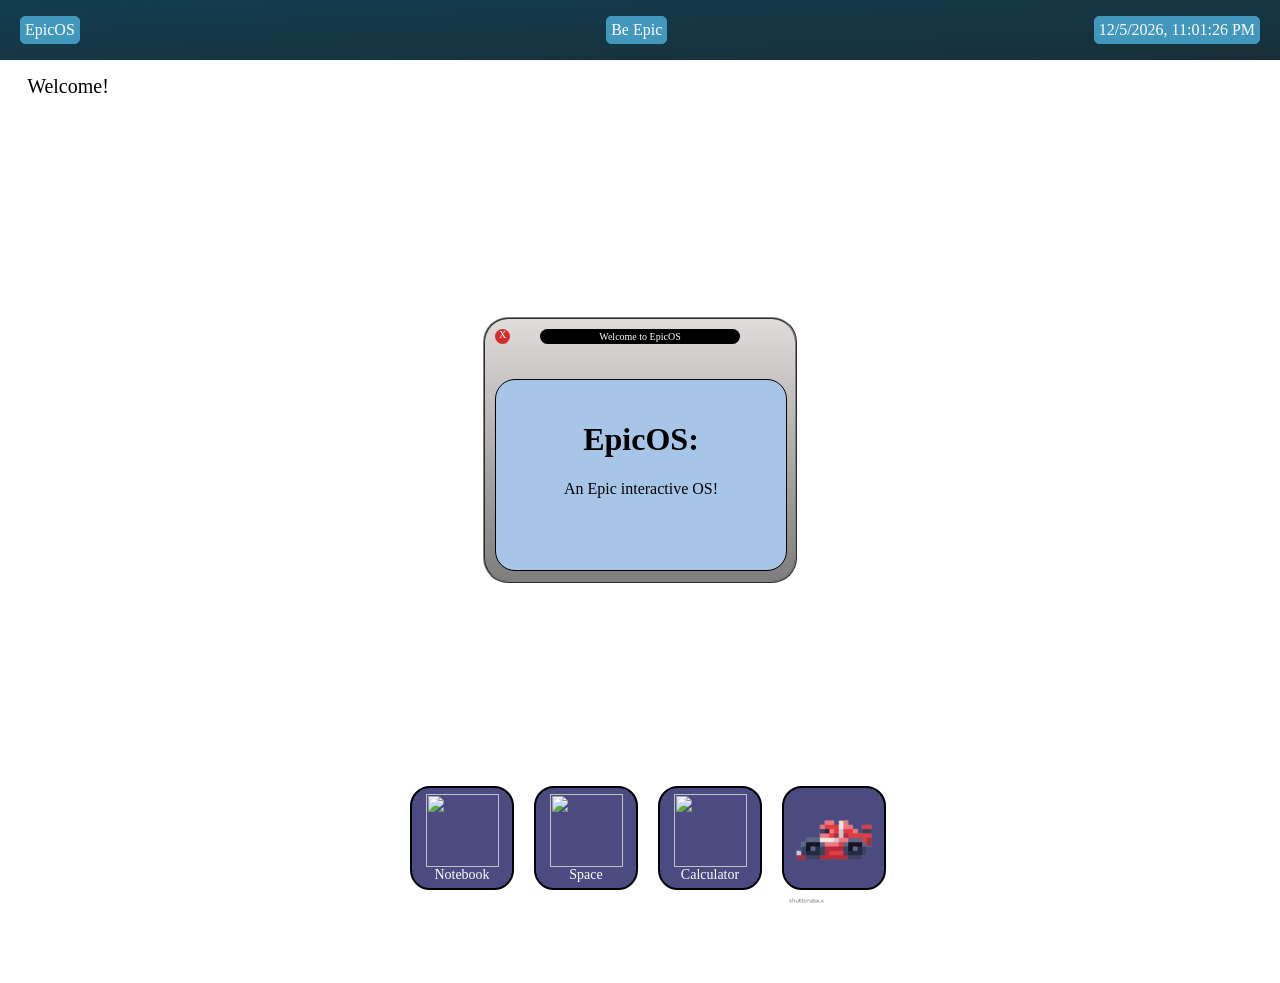
==== EpicOS.html @ 667b7897 "Add files via upload All files needed for operation" ====
<!DOCTYPE html>

<html>
    <head>
        <title>EpicOS</title>
        <link rel="stylesheet" href="styles.css">
        <script src="https://cdn.jsdelivr.net/npm/astronomy-engine/astronomy.browser.min.js"></script>

    </head>
    <body>
        <div id="outer-border">
            <p id="closewelcome">X</p>
            <p id="welcomeheader" class="window-header">Welcome to EpicOS</p>
            <div id='center-box'>
                <div id='welcome'>
                    <h1>EpicOS:</h1>
                        <p>An Epic interactive OS!</p>
                </div>
            </div>

        </div>
        <div id="topbar">
            <p style="color: white; opacity: 100%; margin-left: 20px; border: 1px solid rgb(65, 151, 188); background-color: rgb(65, 151, 188); padding-left: 4px; padding-right: 4px; padding-bottom: 4px; padding-top: 4px; border-radius: 5px;">EpicOS</p>
            <p style="color: white; opacity: 100%; border: 1px solid rgb(65, 151, 188); margin-left: 100px; background-color: rgb(65, 151, 188); padding-left: 4px; padding-right: 4px; padding-bottom: 4px; padding-top: 4px; border-radius: 5px;">Be Epic</p>
            <!-- <p style="color: white; margin-right: 20px; border: 1px solid rgb(65, 151, 188); background-color: rgb(65, 151, 188); padding-left: 2px; padding-right: 2px; padding-bottom: 2px; padding-top:2px; border-radius: 5px;">5:00PM 6/13/2026</p> -->
            <p id="timeElement"
                style = "color: white; opacity: 100%; margin-right: 20px; border: 1px solid rgb(65, 151, 188); background-color: rgb(65, 151, 188); padding-left: 4px; padding-right: 4px; padding-bottom: 4px; padding-top: 4px; border-radius: 5px;">
                Time
            </p>

        </div>

        <div>
            <p style="cursor: pointer; font-family: cursive;" id="welcomebutton">Welcome!</p>
        </div>

        <div id="bottomapps">
            <div id="notebookapp">
                <img src="https://png.pngtree.com/png-clipart/20230303/ourmid/pngtree-clipart-notebook-notebook-png-image_6629325.png" width="73" height="73">
                <p style="cursor: pointer">Notebook</p>
            </div>
            <div id="allspace"> 
                <img src="https://png.pngtree.com/recommend-works/png-clipart/20240913/ourmid/pngtree-cartoon-saturn-for-t-shirt-design-png-image_13822487.png" width="73" height="73">
                <p style="cursor: pointer">Space</p>
            </div>
            <div id="calcapp">
                <img src="https://cdn-icons-png.flaticon.com/512/10310/10310245.png" width="73" height="73">
                <p style="cursor: pointer">Calculator</p>
            </div>
            <div id="gameapp">
                <img src="[data-uri]" width = "150" height = "150">
                <p style="cursor: pointer">Game</p>

            </div>
        </div>
            <div id="spacewindow">
                <p id="closspace" class="closeX">X</p>
                <p id="space-header" class="window-header">The Solar System</p>
                <canvas id="spaceCanvas" width="580" height="580"></canvas>
            </div>
            <div id="notelauncher">
                <p id="closnote" class="closeX">X</p>
                <p id="note-header" class="window-header">Notes!</p>
                <div id="notebutton">
                    <p id="docnewbutton">New</p>
                    <p id="savebutton">Save</p>
                    <p id="loadbutton">Load</p>
                </div>
            </div>
            <div id="docwindow">
                <p id="closdoc" class="closeX">X</p>
                <p id="doc-header" class="window-header">Doc!</p>
                <p contenteditable="True" id="notesenter">type here</p>
            </div>
            <div id="convertwindow">
                <p id="closconvert" class="closeX">X</p>
                <p id="convert-header" class="window-header">Converter</p>
                <div id="convert-grid">
                    <button id="m-k" class="convtbtn">Mi-Km</button>
                    <button id="f-c" class="convtbtn">°F-°C</button>
                    <button id="k-m" class="convtbtn" style="grid-column:3;">Km-Mi</button>
                    <button id="c-f" class="convtbtn" style="grid-column:2;">°C-°F</button>
                </div>
            </div>
            <div id="calcwindow">
                <p id="closcalc" class="closeX">X</p>
                <p id="calc-header" class="window-header">Calculator</p>
                <div class="display">
                    <input type="text" id="calcdisplay" name="display" readonly style="font-size: 45px;">
                </div>
                
                <div id="num-grid">
                    <button id="convert" class="op" style="width:50px; height: 50px; border-radius: 20px; font-size: 35px; grid-column:1;">&harr;</button>
                    <button id="clear" class="op" style="width:50px; height: 50px; border-radius: 20px; font-size: 35px; grid-column: 2;">C</button>
                    <button id="delete" class="op" style="width:50px; height: 50px; border-radius: 20px; font-size: 35px; grid-column:3;">⌫</button>
                    <button id="div" class="op" style="width:50px; height: 50px; border-radius: 20px; font-size: 35px;">&divide;</button>

                    <button id="b1" class="nums" style="grid-column:1;">1</button>
                    <button id="b2" class="nums">2</button>
                    <button id="b3" class="nums">3</button>
                    <button id="mult" class="op" style="width:50px; height: 50px; border-radius: 20px; font-size: 35px;">&times;</button>

                    <button id="b4" class="nums">4</button>
                    <button id="b5" class="nums">5</button>
                    <button id="b6" class="nums">6</button>
                    <button id="add" class="op" style="width:50px; height: 50px; border-radius: 20px; font-size: 35px;">+</button>

                    <button id="b7" class="nums">7</button>
                    <button id="b8" class="nums">8</button>
                    <button id="b9" class="nums">9</button>
                    <button id="sub" class="op" style="width:50px; height: 50px; border-radius: 20px; font-size: 35px;">-</button>
                    <button id="dot" class="nums" style="width:50px; height: 50px; border-radius: 20px; font-size: 45px;">.</button>
                    <button id="b0" class="nums" style="grid-column:2;">0</button>
                    <button id="equal" class="op" style="width: 110px; height: 50px; border-radius: 20px; font-size: 35px; grid-column: span 2;">=</button>
                    
                </div>
            </div>

            <div id="gamewindow">
                <p id="closgame" class="closeX">X</p>
                <p id="game-header" class="window-header">Game!</p>
                <div id="gameCanvas">
                    <canvas id="raceCanvas" width="600" height="475"></canvas>
                    <canvas id="hidCanvas" width ="600" height = "475"></canvas>
                </div>
            </div>

        <script src="script.js">

        </script>
    </body>
</html>
---- styles.css ----
#outer-border{
    display: flex;
    border: 2px ridge gray;
    border-radius: 25px;
    width: 290px;
    background-image: linear-gradient(
        to bottom,
        rgba(177, 166, 166, 0.4),
        rgba(84, 81, 81, 0.75)

    );
    /* background-color: rgba(230, 221, 221, 50%); */
    padding-top: 60px; 
    padding-bottom: 10px;
    padding-left: 10px;
    padding-right: 10px;
    
    /* position: absolute; */
    text-align: center;
    position: absolute;
    top: 50%;
    left: 50%;
    transform: translate(-50%, -50%);
    transition: opacity 0.5s ease;
}

#welcome { /* welcome sign properties  */
    border: 1px solid black;
    /* box-shadow: 0 0 0 5px blue; */
    width: 250px;
    height: 150px;
    padding-left: 20px;
    padding-right: 20px;
    padding-top: 20px;
    padding-bottom: 20px;
    text-align: center;
    background-color: rgb(167, 197, 230);
    border-radius: 20px;
    opacity: 100%;
    /* position: absolute; */
}


#center-box{ 
    display: flex;
    justify-content: center;
    align-items: center;
    opacity: 100%;


}
body { /* Background Properties */
    background-image: url('https://i.redd.it/msiz8gc4u5b91.png');
    background-repeat: no-repeat;
    background-size: cover;
    height: 100vh;
    overflow: hidden;
}
#topbar {
    display: flex;
    background-color: rgba(5, 51, 70, 80%);
    justify-content: space-between;
    position: fixed;
    top: 0;
    left: 0;
    right: 0;
    width: 100%;
    background-image: linear-gradient(
        to bottom right,
        rgba(5, 51, 70, 75%),
        rgba(4, 17, 22, 60%))

}
#welcomeheader{
    position: absolute;
    text-align: center;
    align-content: center;
    top: 0px;
    left: 50%;
    transform: translateX(-50%);
    /* left: 0;
    right: 0; */
    color: white;
    background-color: black;
    width: 200px;
    height: 15px;
    border-radius: 20px;
    cursor: grab;
    font-size: 10px;
    
}
/* #topprop{
    justify-content: space-between;
} */

#welcomebutton {
    background-color: white;
    color: black;
    margin-top: 75px;
    margin-left: 10px;
    width: 100px;
    text-align: center;
    border-radius: 5px;
    font-size: 20px;
}
#welcomebutton:hover{
    background-color: rgb(116, 108, 108);

}

#closewelcome {
    background-color: rgb(211, 44, 44);
    text-align: center;
    height: 15px;
    width: 15px;
    position: absolute;
    top: 0px;
    left: 10px;
    border-radius: 50%;
    font-size: 10px;
    font-family: cursive;
    color: white;
    cursor: pointer;
    
}
.closeX {
    background-color: rgb(211, 44, 44);
    text-align: center;
    height: 15px;
    width: 15px;
    position: absolute;
    top: 0px;
    left: 10px;
    border-radius: 50%;
    font-size: 10px;
    font-family: cursive;
    color: white;
    cursor: pointer;    
}

.fade{
    opacity: 0;
}

#allspace{
    position: relative;    
    border: 2px solid black;
    display: flex;
    flex-direction: column;
    justify-content: center;
    align-items: center;
    background-color: rgba(31, 31, 98, 0.8);
    color: white;
    width: 100px;
    height: 100px;
    border-radius: 20px;
    cursor: pointer;

}
#bottomapps{
    display: flex;
    justify-content: center;
    align-items: center;
    gap: 20px;

    position:fixed;
    bottom:10px;
    width:100%;
}
#allspace p {
    margin: 0;
    margin-top: 0px;
    font-size: 14px;
    font-family: cursive;
}
#spacewindow {
    display: none;
    border: 2px ridge gray;
    border-radius: 25px;
    width: 580px;
    height: 580px;
    background-image: linear-gradient(
        to bottom,
        rgba(177, 166, 166, 0.4),
        rgba(84, 81, 81, 0.75)

    );
    /* background-color: rgba(230, 221, 221, 50%); */
    padding-top: 60px; 
    padding-bottom: 10px;
    padding-left: 10px;
    padding-right: 10px;
    
    /* position: absolute; */
    text-align: center;
    position: absolute;
    /* top: 50%;
    left: 50%; */
    justify-content: center;
    align-items: center;
    transition: opacity 0.5s ease;
}
#space-header {
    text-align: center;
    position: absolute;
    align-content: center;
    top: 0px;
    left: 50%;
    transform: translateX(-50%);
    /* left: 0;
    right: 0; */
    color: white;
    background-color: black;
    width: 500px;
    height: 15px;
    border-radius: 20px;
    cursor: grab;
    font-size: 10px;

}
#spaceCanvas {
    background-color: rgb(8, 8, 31);
    margin-top: 0px;
    border-radius: 10px;
}

#notelauncher {
    display: none;
    border: 2px ridge gray;
    border-radius: 25px;
    width: 200px;
    height: 30px;
    background-image: linear-gradient(
        to bottom,
        rgba(177, 166, 166, 0.4),
        rgba(84, 81, 81, 0.75)

    );
    /* background-color: rgba(230, 221, 221, 50%); */
    padding-top: 60px; 
    padding-bottom: 10px;
    padding-left: 10px;
    padding-right: 10px;
    
    /* position: absolute; */
    text-align: center;
    position: absolute;
    /* top: 50%;
    left: 50%; */
    justify-content: center;
    align-items: center;
    transition: opacity 0.5s ease;
}
#notebookapp{
    position: relative;    
    border: 2px solid black;
    display: flex;
    flex-direction: column;
    justify-content: center;
    align-items: center;
    background-color: rgba(31, 31, 98, 0.8);
    color: white;
    width: 100px;
    height: 100px;
    border-radius: 20px;
    cursor: pointer;
}
#notebookapp p {
    margin: 0;
    margin-top: 0px;
    font-size: 14px;
    font-family: cursive;
}

#note-header {
    text-align: center;
    position: absolute;
    align-content: center;
    top: 0px;
    left: 50%;
    transform: translateX(-50%);
    /* left: 0;
    right: 0; */
    color: white;
    background-color: black;
    width: 150px;
    height: 15px;
    border-radius: 20px;
    cursor: grab;
    font-size: 10px;
}
#notesenter {
    background-color: black;
    width: 500px;
    height: 400px;
    color: white;
    border-radius: 20px;
    text-align: left;
    padding-left: 10px;
    padding-top: 10px;
    overflow-y: auto;
    overflow-x: none;
    outline:none;
}



#docwindow{
    display: none;
    border: 2px ridge gray;
    border-radius: 25px;
    width: 400px;
    height: 400px;
    background-image: linear-gradient(
        to bottom,
        rgba(177, 166, 166, 0.4),
        rgba(84, 81, 81, 0.75)

    );
    /* background-color: rgba(230, 221, 221, 50%); */
    padding-top: 60px; 
    padding-bottom: 10px;
    padding-left: 10px;
    padding-right: 10px;
    
    /* position: absolute; */
    text-align: center;
    position: absolute;
    /* top: 50%;
    left: 50%; */
    justify-content: center;
    align-items: center;
    transition: opacity 0.5s ease;
}

#doc-header {
    text-align: center;
    position: absolute;
    align-content: center;
    top: 0px;
    left: 50%;
    transform: translateX(-50%);
    /* left: 0;
    right: 0; */
    color: white;
    background-color: black;
    width: 150px;
    height: 15px;
    border-radius: 20px;
    cursor: grab;
    font-size: 10px;
}
#docnewbutton{
    position: absolute;
    border: solid 2px black;
    background-color: rgba(177, 166, 166, 1);
    cursor: pointer;
    border-radius: 5px;
    text-align: center;
    justify-content: center;
    padding-left: 5px;
    padding-right: 5px;
    padding-bottom: 5px;
    padding-top: 5px;
    top: 20px;
    left: 20px;

}
#savebutton {
    position: absolute;
    border: solid 2px black;
    background-color: rgba(177, 166, 166, 1);
    cursor: pointer;
    border-radius: 5px;
    text-align: center;
    justify-content: center;
    padding-left: 5px;
    padding-right: 5px;
    padding-bottom: 5px;
    padding-top: 5px;
    top: 20px;
    left: 80px;
}
#loadbutton {
    position: absolute;
    border: solid 2px black;
    background-color: rgba(177, 166, 166, 1);
    cursor: pointer;
    border-radius: 5px;
    text-align: center;
    justify-content: center;
    padding-left: 5px;
    padding-right: 5px;
    padding-bottom: 5px;
    padding-top: 5px;
    top: 20px;
    left: 150px;
}

#calcapp {
    position: relative;    
    border: 2px solid black;
    display: flex;
    flex-direction: column;
    justify-content: center;
    align-items: center;
    background-color: rgba(31, 31, 98, 0.8);
    color: white;
    width: 100px;
    height: 100px;
    border-radius: 20px;
    cursor: pointer;
}
#calcapp p{
    margin: 0;
    margin-top: 0px;
    font-size: 14px;
    font-family: cursive;
}

#calc-header{
    text-align: center;
    position: absolute;
    align-content: center;
    top: 0px;
    left: 50%;
    transform: translateX(-50%);
    /* left: 0;
    right: 0; */
    color: white;
    background-color: black;
    width: 150px;
    height: 15px;
    border-radius: 20px;
    cursor: grab;
    font-size: 10px;
}
#calcwindow{
    display: none;
    border: 2px ridge gray;
    border-radius: 25px;
    width: 300px;
    height: 400px;
    background-image: linear-gradient(
        to bottom,
        rgba(177, 166, 166, 0.4),
        rgba(84, 81, 81, 0.75)

    );
    /* background-color: rgba(230, 221, 221, 50%); */
    padding-top: 60px; 
    padding-bottom: 10px;
    padding-left: 10px;
    padding-right: 10px;
    
    /* position: absolute; */
    text-align: center;
    position: absolute;
    /* top: 50%;
    left: 50%; */
    justify-content: center;
    align-items: center;
    transition: opacity 0.5s ease;
} 
#num-grid{
    display: grid;
    grid-template-columns: repeat(4, 1fr);
    gap: 10px;
    background-color: rgb(167, 197, 230);
    padding-top: 100px;
    padding-bottom: 10px;
    padding-left: 10px;
    padding-right: 10px;
    border-radius: 10px;

}
.op {
    display: flex;
    width: 50px;
    height: 50px;
    font-size: 45px;
    text-align: center;
    justify-content: center;
    border-radius: 20px;
    border: solid 1px black;
    filter: drop-shadow(4px 4px 6px black);
    background-color: rgb(6, 37, 70);
    color: white;
    font-family: Inter, Helvetica, Arial, sans-serif;
}
.nums{
    display: flex;
    width: 50px;
    height: 50px;
    font-size: 45px;
    text-align: center;
    justify-content: center;
    border-radius: 20px;
    border: solid 1px black;
    filter: drop-shadow(4px 4px 6px black);
    background-color: rgb(6, 37, 70);
    color: white;
    font-family: Inter, Helvetica, Arial, sans-serif;

}

.display{
    position: absolute;
    top: 50px;
    display:flex;
    justify-content: flex-end;
    margin: 20px;


}
.display input{
    text-align: right;
    flex: 1;
    width: 200px;
    height: 70px;
    background-color: rgb(6, 37, 70);
    border-radius: 5px;
    color: white;
}

#convertwindow{
    display: none;
    border: 2px ridge gray;
    border-radius: 25px;
    width: 200px;
    height: 120px;
    background-image: linear-gradient(
        to bottom,
        rgba(177, 166, 166, 0.4),
        rgba(84, 81, 81, 0.75)

    );
    /* background-color: rgba(230, 221, 221, 50%); */
    padding-top: 60px; 
    padding-bottom: 10px;
    padding-left: 10px;
    padding-right: 10px;
    
    /* position: absolute; */
    text-align: center;
    position: absolute;
    /* top: 50%;
    left: 50%; */
    justify-content: center;
    align-items: center;
    transition: opacity 0.5s ease;    
    box-sizing: border-box;
}
#convert-header{
    text-align: center;
    position: absolute;
    align-content: center;
    top: 0px;
    left: 50%;
    transform: translateX(-50%);
    /* left: 0;
    right: 0; */
    color: white;
    background-color: black;
    width: 130px;
    height: 15px;
    border-radius: 20px;
    cursor: grab;
    font-size: 10px;
}
#convert-grid{
    display: grid;
    grid-template-columns: repeat(4, 70px);
    gap: 10px;
    position: relative;
    left: 0px;
    top: 0px;
    text-align: center;
    justify-content: start;
    overflow-x: auto;
    overflow-y: hidden;
    
    width: 100%;
 
    padding-bottom: 10px;
    margin-top: 10px;

}
.convtbtn{
    background-color: rgb(8, 127, 255);
    border-radius: 10px;
    width: 70px;
    height: 30px;
    border: 1px solid black;
    text-align: center;
    justify-content: center;
    color: white;
}

#gameapp{
    position: relative;    
    border: 2px solid black;
    display: flex;
    flex-direction: column;
    justify-content: center;
    align-items: center;
    background-color: rgba(31, 31, 98, 0.8);
    color: white;
    width: 100px;
    height: 100px;
    border-radius: 20px;
    cursor: pointer;
}
#gameapp p{
    margin: 0;
    margin-top: 0px;
    font-size: 14px;
    font-family: cursive;
}

#gamewindow{
    display: none;
    border: 2px ridge gray;
    border-radius: 25px;
    width: 650px;
    height: 550px;
    background-image: linear-gradient(
        to bottom,
        rgba(177, 166, 166, 0.4),
        rgba(84, 81, 81, 0.75)

    );
    /* background-color: rgba(230, 221, 221, 50%); */
    padding-top: 60px; 
    padding-bottom: 10px;
    padding-left: 10px;
    padding-right: 10px;
    
    /* position: absolute; */
    text-align: center;
    position: absolute;
    /* top: 50%;
    left: 50%; */
    justify-content: center;
    align-items: center;
    transition: opacity 0.5s ease;    
    box-sizing: border-box;
}

#game-header{
    text-align: center;
    position: absolute;
    align-content: center;
    top: 0px;
    left: 50%;
    transform: translateX(-50%);
    /* left: 0;
    right: 0; */
    color: white;
    background-color: black;
    width: 500px;
    height: 15px;
    border-radius: 20px;
    cursor: grab;
    font-size: 10px;
}
#raceCanvas {
    background-color: rgb(76, 179, 92); 
    display: flex;
    margin-bottom: 20px;
    border: 2px solid black;
}
#hidCanvas {
    background-color: rgb(76, 179, 92); 
    display: flex;
    margin-bottom: 20px;
    border: 2px solid black;
}
#gameCanvas {
    position: relative;
    width: 600px;
    height: 475px;
}
#gameCanvas canvas {
    position: absolute;
    top: 50;
    left: 0;
}
#hidCanvas {
    display: none;
    z-index: 0;
}

#raceCanvas {
    z-index: 1;
}





#loadbutton:hover{
    background-color: rgb(83, 82, 82);
}
#docnewbutton:hover{
    background-color: rgb(83, 82, 82);
}
#savebutton:hover{
    background-color: rgb(83, 82, 82);
}
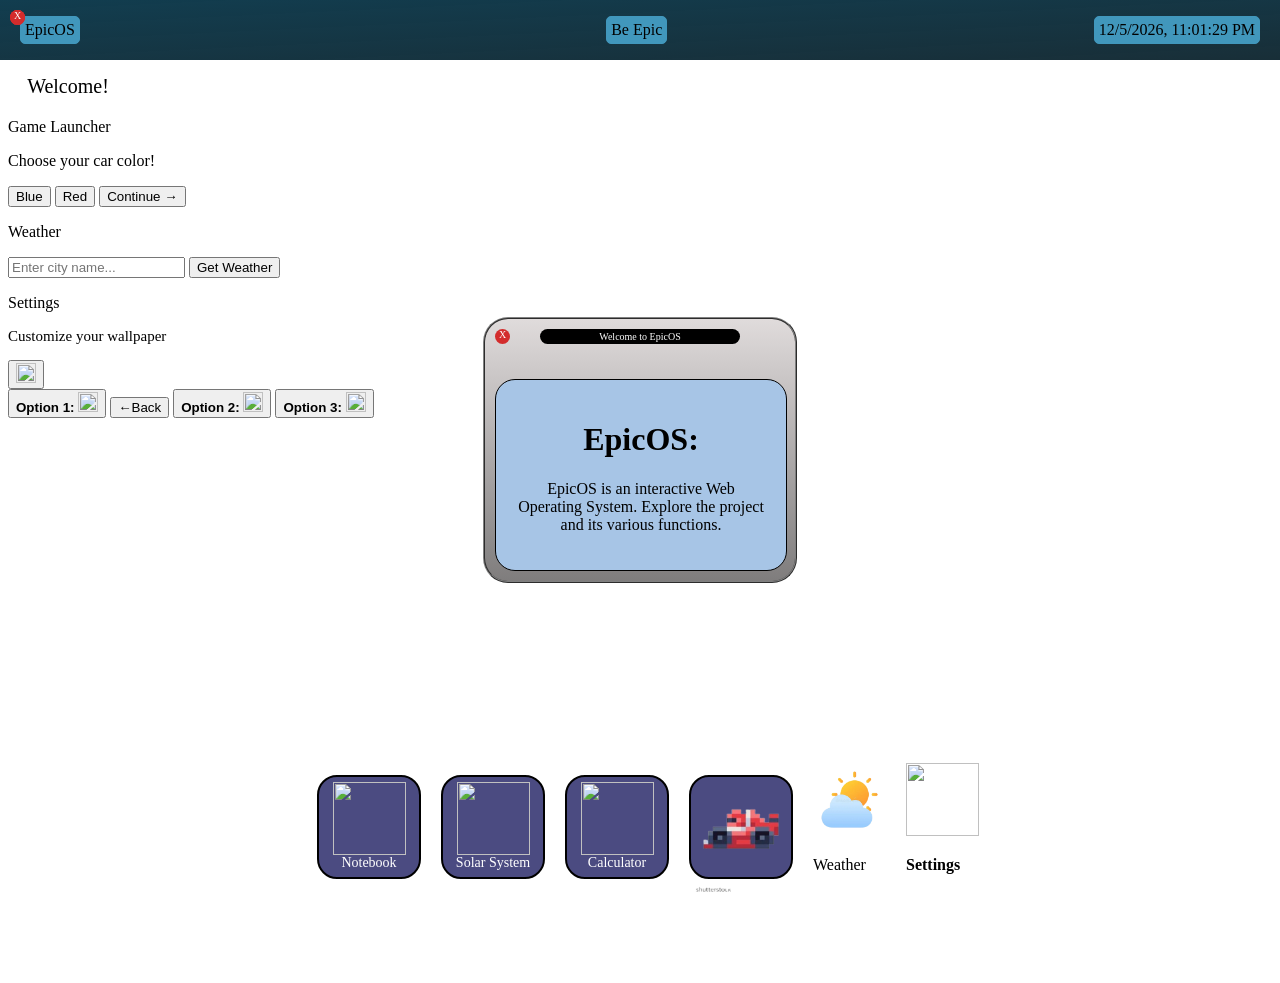
==== commit 90184c9d: "Updated HTML" ====
--- a/EpicOS.html
+++ b/EpicOS.html
@@ -4,6 +4,9 @@
     <head>
         <title>EpicOS</title>
         <link rel="stylesheet" href="styles.css">
+        <link rel="preconnect" href="https://fonts.googleapis.com">
+        <link rel="preconnect" href="https://fonts.gstatic.com" crossorigin>
+        <link href="https://fonts.googleapis.com/css2?family=Inter:ital,opsz,wght@0,14..32,100..900;1,14..32,100..900&display=swap" rel="stylesheet">
         <script src="https://cdn.jsdelivr.net/npm/astronomy-engine/astronomy.browser.min.js"></script>
 
     </head>
@@ -14,17 +17,17 @@
             <div id='center-box'>
                 <div id='welcome'>
                     <h1>EpicOS:</h1>
-                        <p>An Epic interactive OS!</p>
+                        <p>EpicOS is an interactive Web Operating System. Explore the project and its various functions.</p>
                 </div>
             </div>
 
         </div>
         <div id="topbar">
-            <p style="color: white; opacity: 100%; margin-left: 20px; border: 1px solid rgb(65, 151, 188); background-color: rgb(65, 151, 188); padding-left: 4px; padding-right: 4px; padding-bottom: 4px; padding-top: 4px; border-radius: 5px;">EpicOS</p>
-            <p style="color: white; opacity: 100%; border: 1px solid rgb(65, 151, 188); margin-left: 100px; background-color: rgb(65, 151, 188); padding-left: 4px; padding-right: 4px; padding-bottom: 4px; padding-top: 4px; border-radius: 5px;">Be Epic</p>
+            <p style="color: black; opacity: 100%; margin-left: 20px; border: 1px solid rgb(65, 151, 188); background-color: rgb(65, 151, 188); padding-left: 4px; padding-right: 4px; padding-bottom: 4px; padding-top: 4px; border-radius: 5px;">EpicOS</p>
+            <p id="epic" style="color: black; opacity: 100%; border: 1px solid rgb(65, 151, 188); margin-left: 100px; background-color: rgb(65, 151, 188); padding-left: 4px; padding-right: 4px; padding-bottom: 4px; padding-top: 4px; border-radius: 5px;">Be Epic</p>
             <!-- <p style="color: white; margin-right: 20px; border: 1px solid rgb(65, 151, 188); background-color: rgb(65, 151, 188); padding-left: 2px; padding-right: 2px; padding-bottom: 2px; padding-top:2px; border-radius: 5px;">5:00PM 6/13/2026</p> -->
             <p id="timeElement"
-                style = "color: white; opacity: 100%; margin-right: 20px; border: 1px solid rgb(65, 151, 188); background-color: rgb(65, 151, 188); padding-left: 4px; padding-right: 4px; padding-bottom: 4px; padding-top: 4px; border-radius: 5px;">
+                style = "color: black; opacity: 100%; margin-right: 20px; border: 1px solid rgb(65, 151, 188); background-color: rgb(65, 151, 188); padding-left: 4px; padding-right: 4px; padding-bottom: 4px; padding-top: 4px; border-radius: 5px;">
                 Time
             </p>
 
@@ -37,20 +40,27 @@
         <div id="bottomapps">
             <div id="notebookapp">
                 <img src="https://png.pngtree.com/png-clipart/20230303/ourmid/pngtree-clipart-notebook-notebook-png-image_6629325.png" width="73" height="73">
-                <p style="cursor: pointer">Notebook</p>
+                <p style="cursor: pointer" id="notetext">Notebook</p>
             </div>
             <div id="allspace"> 
                 <img src="https://png.pngtree.com/recommend-works/png-clipart/20240913/ourmid/pngtree-cartoon-saturn-for-t-shirt-design-png-image_13822487.png" width="73" height="73">
-                <p style="cursor: pointer">Space</p>
+                <p style="cursor: pointer" id="spactext">Solar System</p>
             </div>
             <div id="calcapp">
                 <img src="https://cdn-icons-png.flaticon.com/512/10310/10310245.png" width="73" height="73">
-                <p style="cursor: pointer">Calculator</p>
+                <p style="cursor: pointer" id="calctext">Calculator</p>
             </div>
             <div id="gameapp">
                 <img src="[data-uri]" width = "150" height = "150">
-                <p style="cursor: pointer">Game</p>
-
+                <p style="cursor: pointer" id="ractext">Racing</p>
+            </div>
+            <div id="weatherapp">
+                <img src="[data-uri]" width="73" height="73">
+                <p style="cursor: pointer" id="wthtext">Weather</p>
+            </div>
+            <div id="settingsapp">
+                <img src="https://images.icon-icons.com/1632/PNG/512/62971gear_109245.png" width="73" height="73">
+                <p style="cursor: pointer" id="settext"><strong>Settings</strong></p>
             </div>
         </div>
             <div id="spacewindow">
@@ -62,9 +72,11 @@
                 <p id="closnote" class="closeX">X</p>
                 <p id="note-header" class="window-header">Notes!</p>
                 <div id="notebutton">
-                    <p id="docnewbutton">New</p>
+                    <p id="docnewbutton"><strong>+</strong></p>
                     <p id="savebutton">Save</p>
+                    <hr id = "sep" class = "linea">
                     <p id="loadbutton">Load</p>
+                    <p id="loadbuttonb">Load 2</p>
                 </div>
             </div>
             <div id="docwindow">
@@ -78,8 +90,14 @@
                 <div id="convert-grid">
                     <button id="m-k" class="convtbtn">Mi-Km</button>
                     <button id="f-c" class="convtbtn">°F-°C</button>
-                    <button id="k-m" class="convtbtn" style="grid-column:3;">Km-Mi</button>
+                    <button id="k-m" class="convtbtn" style="grid-column:1;">Km-Mi</button>
                     <button id="c-f" class="convtbtn" style="grid-column:2;">°C-°F</button>
+                    <button id="in-cm" class="convtbtn" style="grid-column:3; grid-row: 1;">In-Cm</button>
+                    <button id="cm-in" class ="convtbtn" style="grid-column:3; grid-row:2;">Cm-In</button>
+                    <button id="ft-m" class = "convtbtn" style="grid-column:4; grid-row:1">Ft-M</button>
+                    <button id="m-ft" class = "convtbtn" style="grid-column:4; grid-row:2">M-Ft</button>
+                    <button id="lb-k" class = "convtbtn" style="grid-column:5; grid-row:1">Lb-Kg</button>
+                    <button id="k-lb" class = "convtbtn" style="grid-column:5; grid-row:2">Kg-Lb</button>
                 </div>
             </div>
             <div id="calcwindow">
@@ -116,17 +134,96 @@
                 </div>
             </div>
 
+            <div id="gamelauncher">
+                <p id="closgamelaunc" class="closeX">X</p>
+                <p id="gamelaunc-header" class="window-header">Game Launcher</p>
+                <div id="optionscar">
+                    <p id="choose">Choose your car color!</p>
+                    <button id="bluecar">Blue</button>
+                    <button id="redcar">Red</button>
+                    <button id="continuecar">Continue →</button>
+                </div>
+                
+            </div>
             <div id="gamewindow">
                 <p id="closgame" class="closeX">X</p>
-                <p id="game-header" class="window-header">Game!</p>
+                <p id="game-header" class="window-header">Game</p>
                 <div id="gameCanvas">
                     <canvas id="raceCanvas" width="600" height="475"></canvas>
                     <canvas id="hidCanvas" width ="600" height = "475"></canvas>
                 </div>
             </div>
-
-        <script src="script.js">
-
-        </script>
+            <div id="weatherwindow">
+                <p id="closweather" class="closeX">X</p>
+                <p id="weather-header" class="window-header">Weather</p>
+                <div id="topwth">
+                <input type="text" id="cityInput" placeholder="Enter city name...">
+                <button id="searchBtn">Get Weather</button>
+                </div>
+                <div id="weatherdislpay">
+                    <div id="locat">
+                        <p id="location"></p>
+                    </div>
+                    <div id="sun">
+                        <p id="sunrise"></p>
+                        <p id="sunset"></p>
+                    </div>
+                    <div id="temperaturea">
+                        <p id="currenttemp"></p>
+                        <p id="maxtemp"></p>
+                        <p id="mintemp"></p>
+                    </div>
+                    <div id="wind">
+                        <p id="windspeed"></p>
+                        <p id="winddirect"></p>
+                    </div>
+                    <div id="rainstuff">
+                        <p id="perceptprob"></p>
+                        <p id="perceptprobtmr"></p>
+                        <p id="rainsum"></p>
+                    </div>
+                    <div id = "forecast">
+                        <p id="day1"></p>
+                        <p id="day2"></p>
+                        <p id="day3"></p>
+                        <p id="day4"></p>
+                        <p id="day5"></p>
+                        <p id="day6"></p>
+                        <p id="day7"></p>
+                    </div>
+                    <div id="misc">
+                        <p id="localtime"></p>
+                        <p id="currentwthr"></p>
+                    </div>
+                    
+
+                </div>
+            </div>
+            <div id="settingswindow">
+                <p id="clossettings" class="closeX">X</p>
+                <p id="settings-header" class="window-header">Settings</p>
+                <div id="menu">
+                    <div id="wallpaper">
+                        <p id="walltext" style="font-size: 15px;">Customize your wallpaper</p>
+                        <button id="wallpaperselect"><img src="https://encrypted-tbn0.gstatic.com/images?q=tbn:ANd9GcSJIMT11NG5KK2Ztt_WyGV_T26zhHuxxR4ucLLymeaEag&s=10" width="20px" height="20px";></button>
+                        <div id="subwall">
+                            <button id="option1"><strong>Option 1: </strong><img src="https://i.redd.it/msiz8gc4u5b91.png" width="20px" height="20px"></button>
+                            <button id="backwall">←Back</button>
+                            <button id="option2"><strong>Option 2: </strong><img src="https://futurism.com/wp-content/uploads/2017/12/144936main_image_feature_532_ys_full.jpg?quality=85&w=1152" width="20px" height="20px"></button>
+                            <button id="option3"><strong>Option 3: </strong><img src="https://wallpapercat.com/w/full/5/a/0/306069-3840x2160-desktop-4k-interstellar-wallpaper.jpg" width="20px" height="20px"></button>
+                            
+                        </div>
+                    </div>
+                </div>
+            </div>
+        
+        <script src="script.js"></script>
+        <script
+            chatbot_id="6a4d1f1e8122502f4ebcf94f"
+            data-type="default"
+            src="https://app.thinkstack.ai/bot/thinkstackai-loader.min.js"
+        ></script>
+
+
     </body>
 </html>
